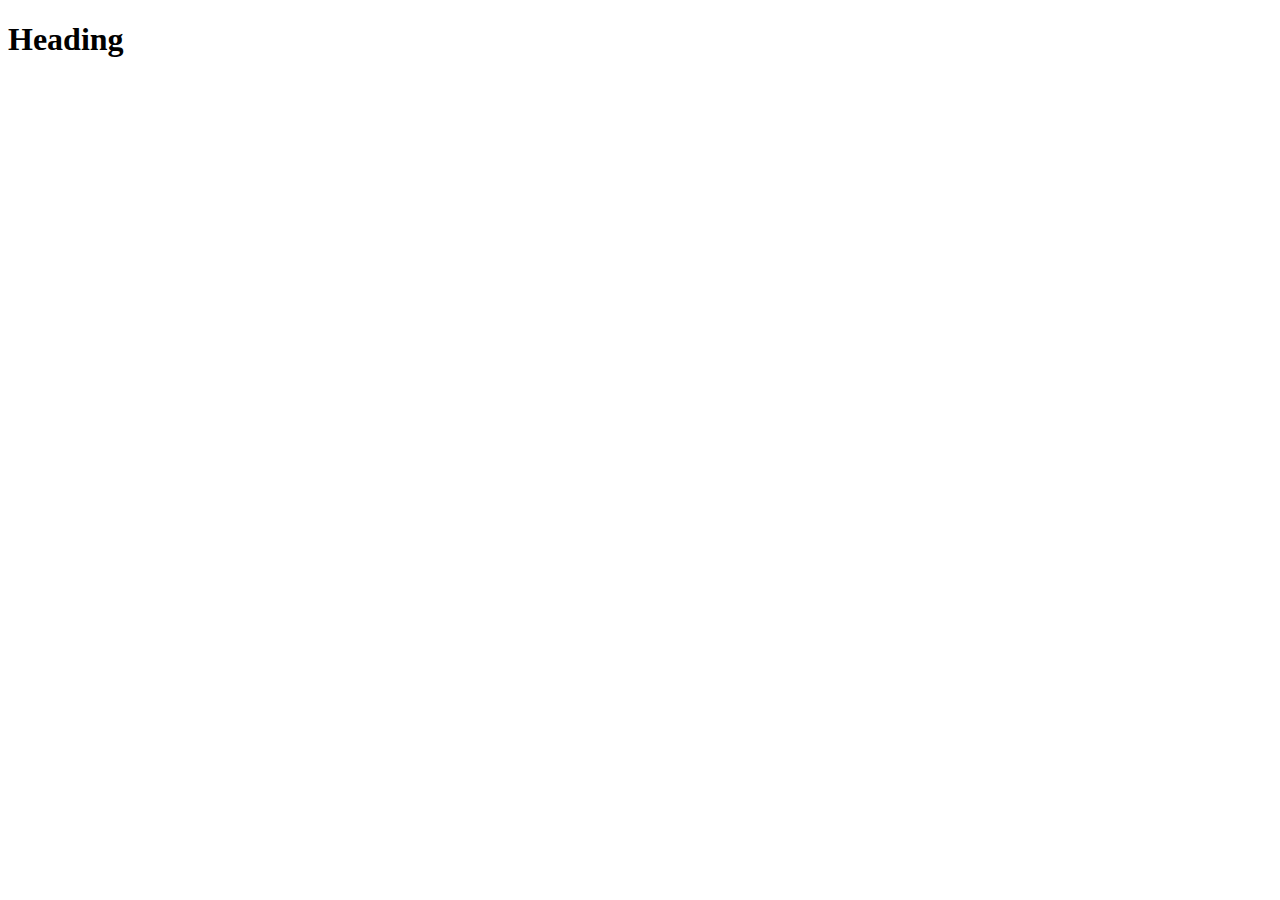
==== index.html @ 8a88f516 "Initial commit" ====
<!DOCTYPE html>
<html lang="en">
  <head>
    <meta charset="UTF-8">
    <meta name="viewport" content="width=device-width, initial-scale=1.0">
    <meta http-equiv="X-UA-Compatible" content="ie=edge">
    <title>Title</title>
    <link rel="stylesheet" href="screen.css">
  </head>
  <body>
    <h1>Heading</h1>
    <script src="index.js"></script>
  </body>
</html>
---- screen.css ----
/* Add screen styles below */
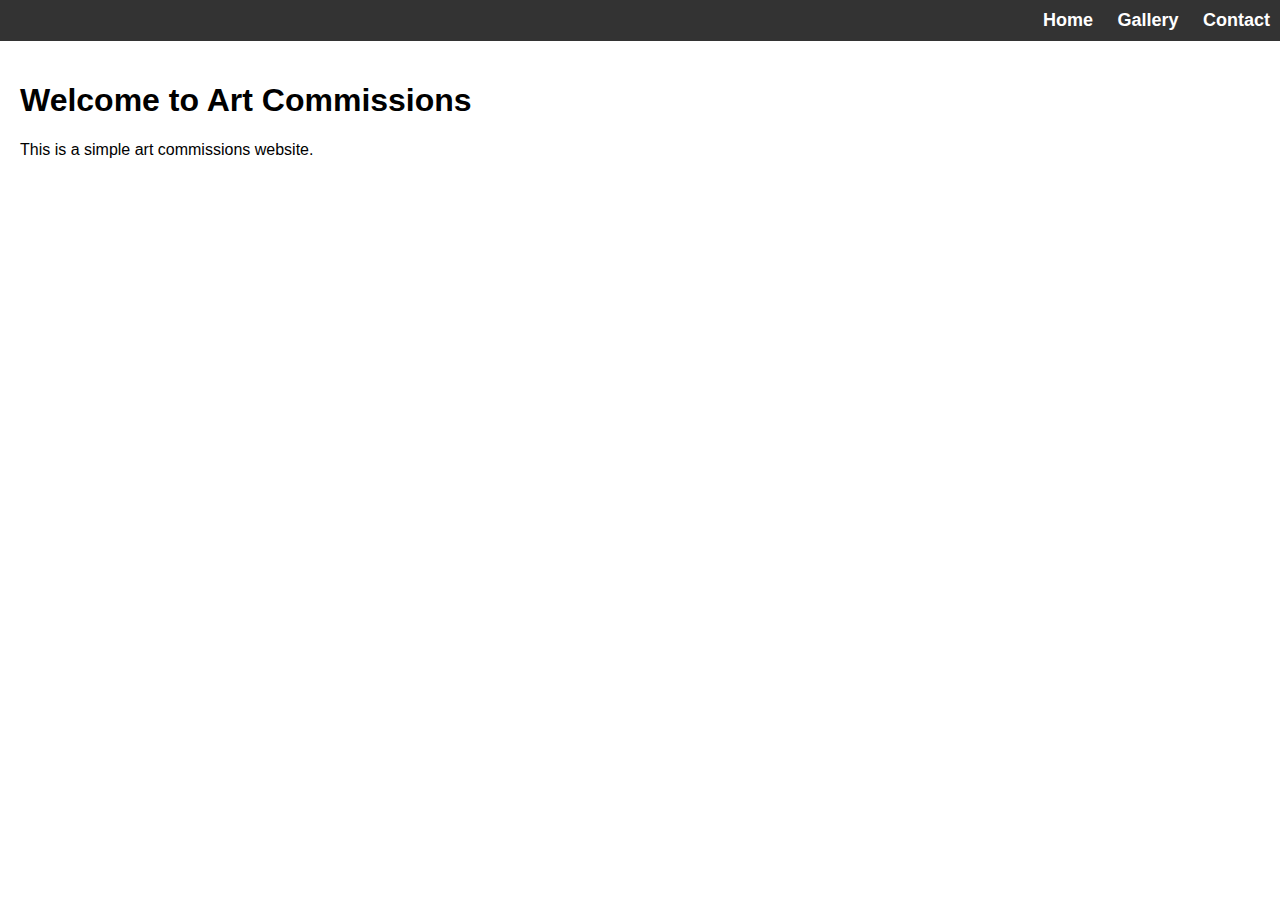
==== commit bacd4422: "basic website made" ====
--- a/index.html
+++ b/index.html
@@ -8,7 +8,21 @@
     <link rel="stylesheet" href="screen.css">
   </head>
   <body>
-    <h1>Heading</h1>
-    <script src="index.js"></script>
+    <header>
+      <nav class="navbar">
+          <ul>
+              <li><a href="index.html">Home</a></li>
+              <li><a href="gallery.html">Gallery</a></li>
+              <li><a href="contact.html">Contact</a></li>
+          </ul>
+      </nav>
+  </header>
+  
+  <section class="content">
+      <h1>Welcome to Art Commissions</h1>
+      <p>This is a simple art commissions website.</p>
+      <!-- Add more content as needed -->
+  </section>
+      </header>
   </body>
-</html>
+</html>--- a/screen.css
+++ b/screen.css
@@ -1 +1,43 @@
-/* Add screen styles below */
+body {
+    margin: 0;
+    font-family: 'Arial', sans-serif;
+}
+
+header {
+    background-color: #333;
+    padding: 10px 0;
+    position: sticky;
+    top: 0;
+    z-index: 100;
+    display: flex;
+    justify-content: flex-end; /* Align the header to the right */
+}
+
+.navbar {
+    width: 25%;
+    display: flex;
+    justify-content: flex-end;
+    flex-direction: row; /* Align the navbar text horizontally */
+}
+
+.navbar ul {
+    list-style-type: none;
+    margin: 0;
+    padding: 0;
+}
+
+.navbar li {
+    margin: 0 10px;
+    display: inline-block; /* Display horizontally */
+}
+
+.navbar a {
+    text-decoration: none;
+    color: white;
+    font-weight: bold;
+    font-size: 18px;
+}
+
+.content {
+    padding: 20px;
+}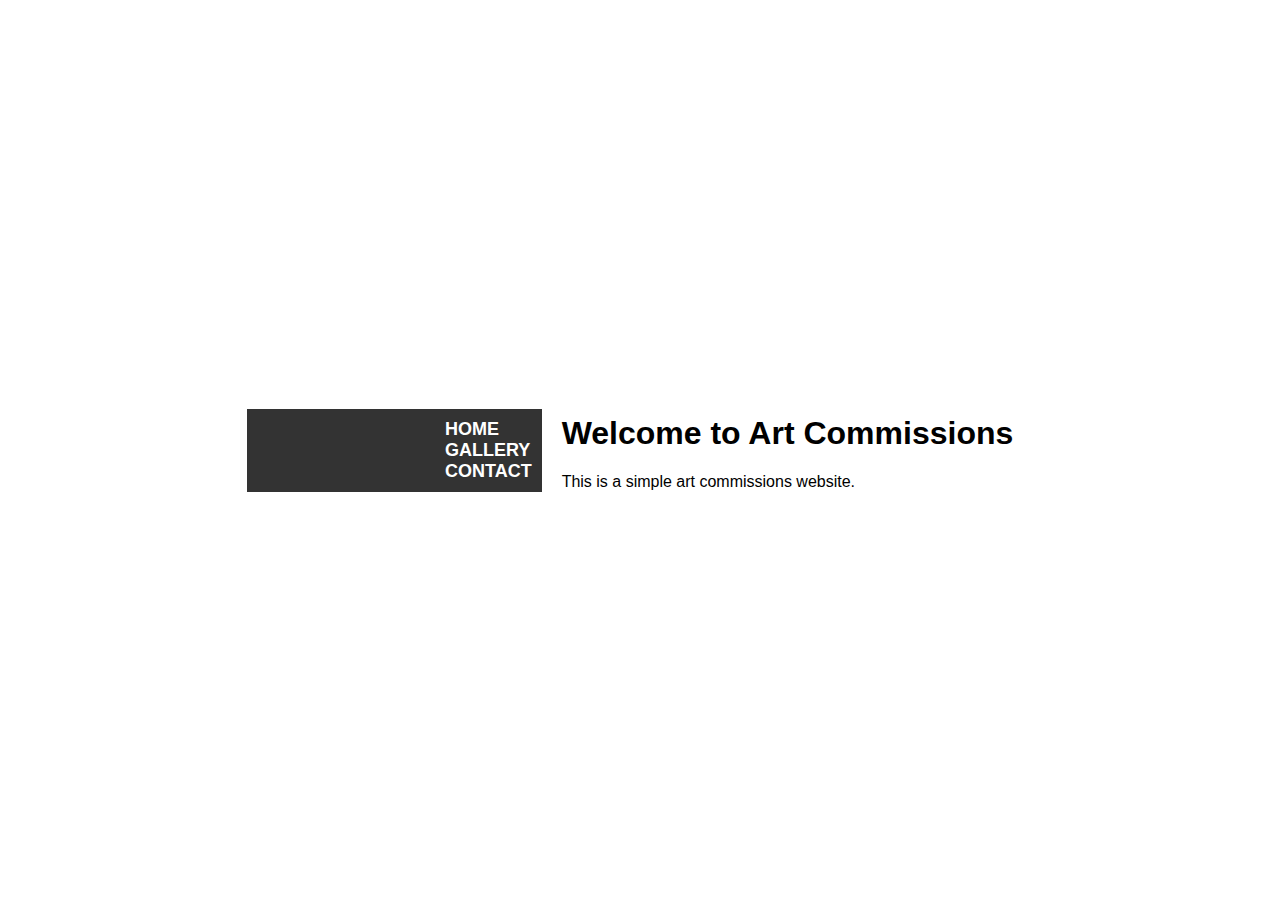
==== commit 5c521f4b: "test for centered text" ====
--- a/index.html
+++ b/index.html
@@ -11,9 +11,9 @@
     <header>
       <nav class="navbar">
           <ul>
-              <li><a href="index.html">Home</a></li>
-              <li><a href="gallery.html">Gallery</a></li>
-              <li><a href="contact.html">Contact</a></li>
+              <li><a href="index.html">HOME</a></li>
+              <li><a href="gallery.html">GALLERY</a></li>
+              <li><a href="contact.html">CONTACT</a></li>
           </ul>
       </nav>
   </header>
--- a/screen.css
+++ b/screen.css
@@ -1,8 +1,15 @@
 body {
+    display: flex;
+    align-items: center;
+    justify-content: center;
+    height: 100vh; /* Ensure the body takes the full height of the viewport */
     margin: 0;
     font-family: 'Arial', sans-serif;
 }
 
+h1 {
+    text-align: center;
+}
 header {
     background-color: #333;
     padding: 10px 0;
@@ -40,4 +47,33 @@
 
 .content {
     padding: 20px;
+}
+
+/* gallery.css */
+
+.gallery {
+    display: flex;
+    flex-wrap: wrap;
+    justify-content: space-evenly;
+}
+
+.artwork {
+    margin: 10px;
+}
+
+.artwork img {
+    max-width: 100%;
+    height: auto;
+    border: 1px solid #ddd;
+    border-radius: 5px;
+    transition: 0.3s;
+}
+
+.artwork img:hover {
+    border: 1px solid #555;
+}
+
+.h1
+{
+
 }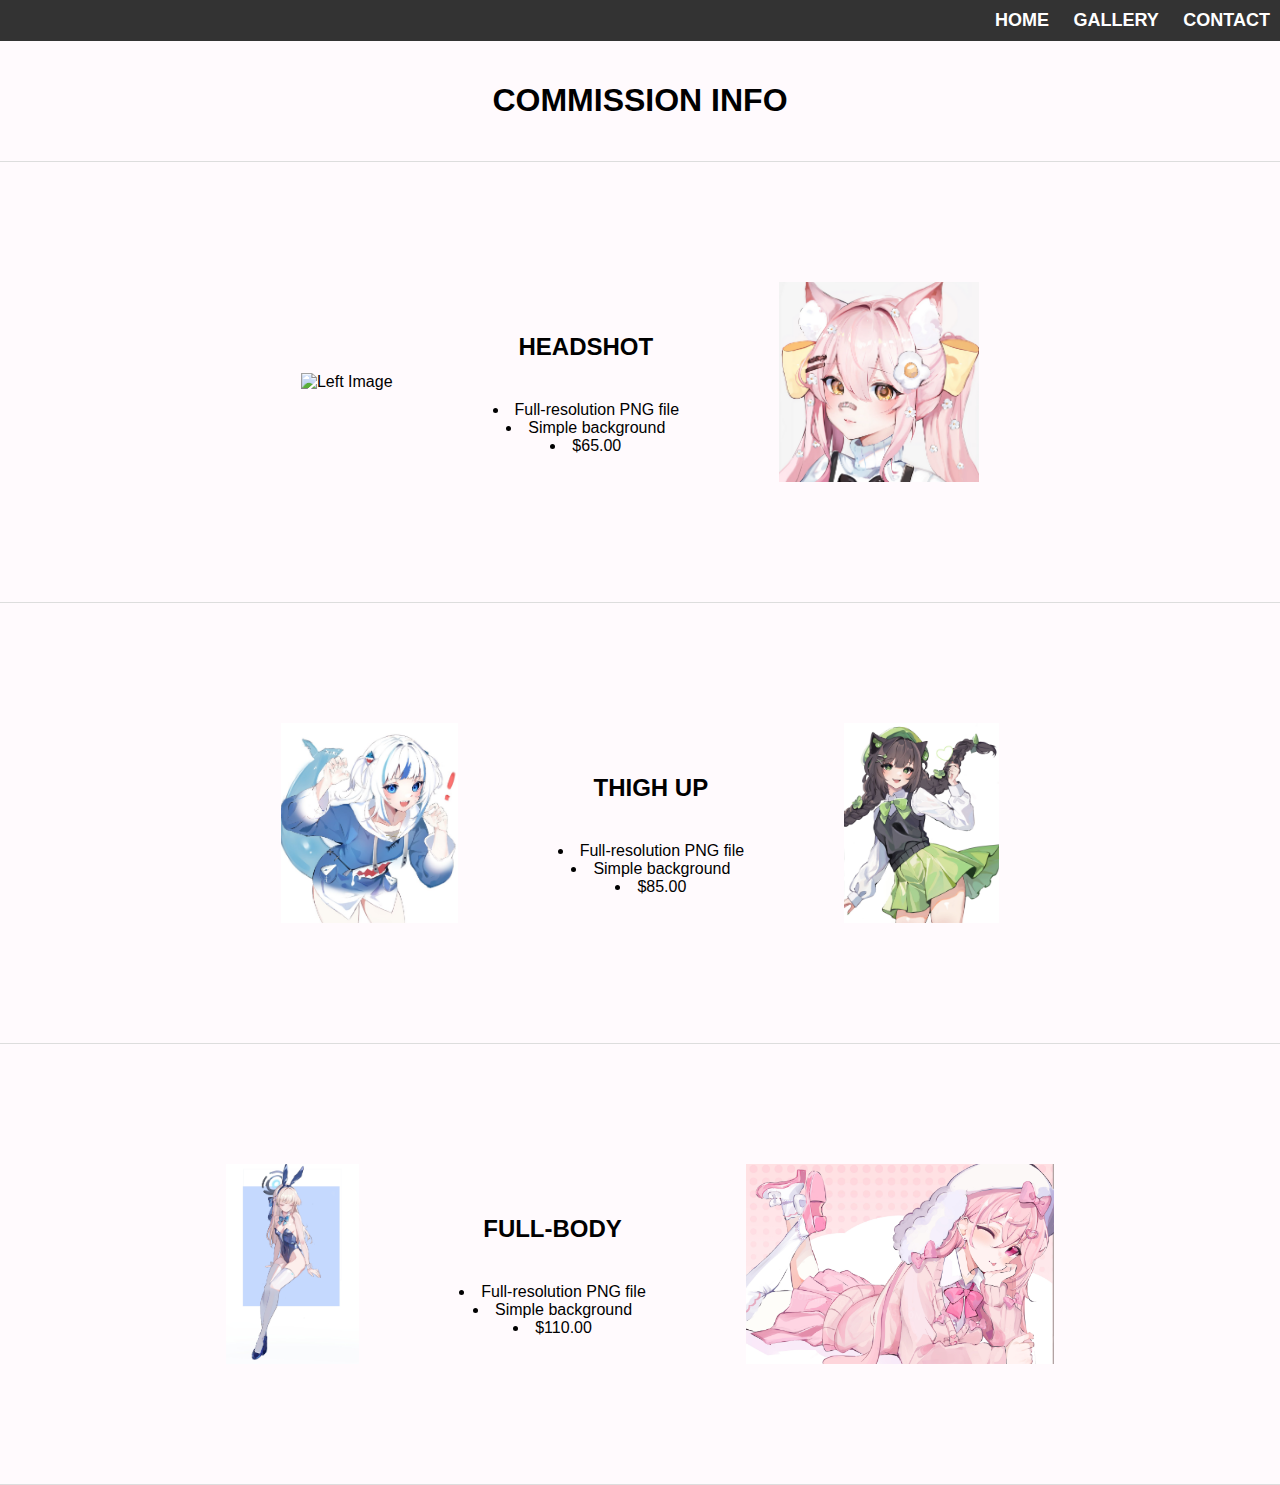
==== commit 0d22c174: "site updated" ====
--- a/index.html
+++ b/index.html
@@ -18,11 +18,56 @@
       </nav>
   </header>
   
-  <section class="content">
-      <h1>Welcome to Art Commissions</h1>
-      <p>This is a simple art commissions website.</p>
+  <section class="section">
+      <h1>COMMISSION INFO</h1>
+      
       <!-- Add more content as needed -->
   </section>
-      </header>
+  
+
+    <section class="section">
+        <div class="content">
+            <img src="cheesebfg.png" alt="Left Image">
+            <div class="centered-text">
+                <h2>HEADSHOT</h2>
+                <ul>
+                  <li>Full-resolution PNG file</li>
+                  <li>Simple background</li>
+                  <li>$65.00</li>
+                </ul>
+            </div>
+            <img src="headshot.png" alt="Right Image">
+        </div>
+    </section>
+  
+    <section class="section">
+        <div class="content">
+            <img src="shark.jpg" alt="Left Image">
+            <div class="centered-text">
+                <h2>THIGH UP</h2>
+                <ul>
+                  <li>Full-resolution PNG file</li>
+                  <li>Simple background</li>
+                  <li>$85.00</li>
+                </ul>
+            </div>
+            <img src="art1.jpg" alt="Right Image">
+        </div>
+    </section>
+  
+    <section class="section">
+        <div class="content">
+            <img src="fullbody.jpg" alt="Left Image">
+            <div class="centered-text">
+                <h2>FULL-BODY</h2>
+                <ul>
+                  <li>Full-resolution PNG file</li>
+                  <li>Simple background</li>
+                  <li>$110.00</li>
+                </ul>
+            </div>
+            <img src="art3.jpg" alt="Right Image">
+        </div>
+    </section>
   </body>
 </html>--- a/screen.css
+++ b/screen.css
@@ -1,15 +1,58 @@
+html
+{
+    background: #fffafd;
+
+}
 body {
-    display: flex;
-    align-items: center;
-    justify-content: center;
-    height: 100vh; /* Ensure the body takes the full height of the viewport */
     margin: 0;
     font-family: 'Arial', sans-serif;
 }
+h1
+{
+    text-align: center;
+    padding: 20px;
+}
 
-h1 {
+h2
+{
+    text-align: center;
+    padding: 20px;
+}
+.section {
+    border-bottom: 1px solid #ddd;
+}
+
+
+.content {
+    display: flex;
+    justify-content: center;
+    align-items: center;
+    padding: 20px;
     text-align: center;
 }
+
+img {
+    max-width: 100%;
+    height: auto;
+    max-height: 200px; /* Set a maximum height if needed */
+    margin: 100px;
+}
+.text-container {
+    max-width: 400px; /* Adjust the maximum width as needed */
+}
+
+.centered-text {
+    max-width: 100%; /* Ensure text doesn't exceed its container */
+}
+ul{
+    padding-left: 0;
+    
+}
+ul li {
+    list-style-position: inside;
+    
+ }
+
 header {
     background-color: #333;
     padding: 10px 0;
@@ -45,20 +88,17 @@
     font-size: 18px;
 }
 
-.content {
-    padding: 20px;
-}
 
 /* gallery.css */
 
-.gallery {
+.gallery
+{
     display: flex;
-    flex-wrap: wrap;
-    justify-content: space-evenly;
 }
 
-.artwork {
-    margin: 10px;
+.artwork{
+    flex: 33.33%;
+    padding: 5px;
 }
 
 .artwork img {
@@ -72,8 +112,3 @@
 .artwork img:hover {
     border: 1px solid #555;
 }
-
-.h1
-{
-
-}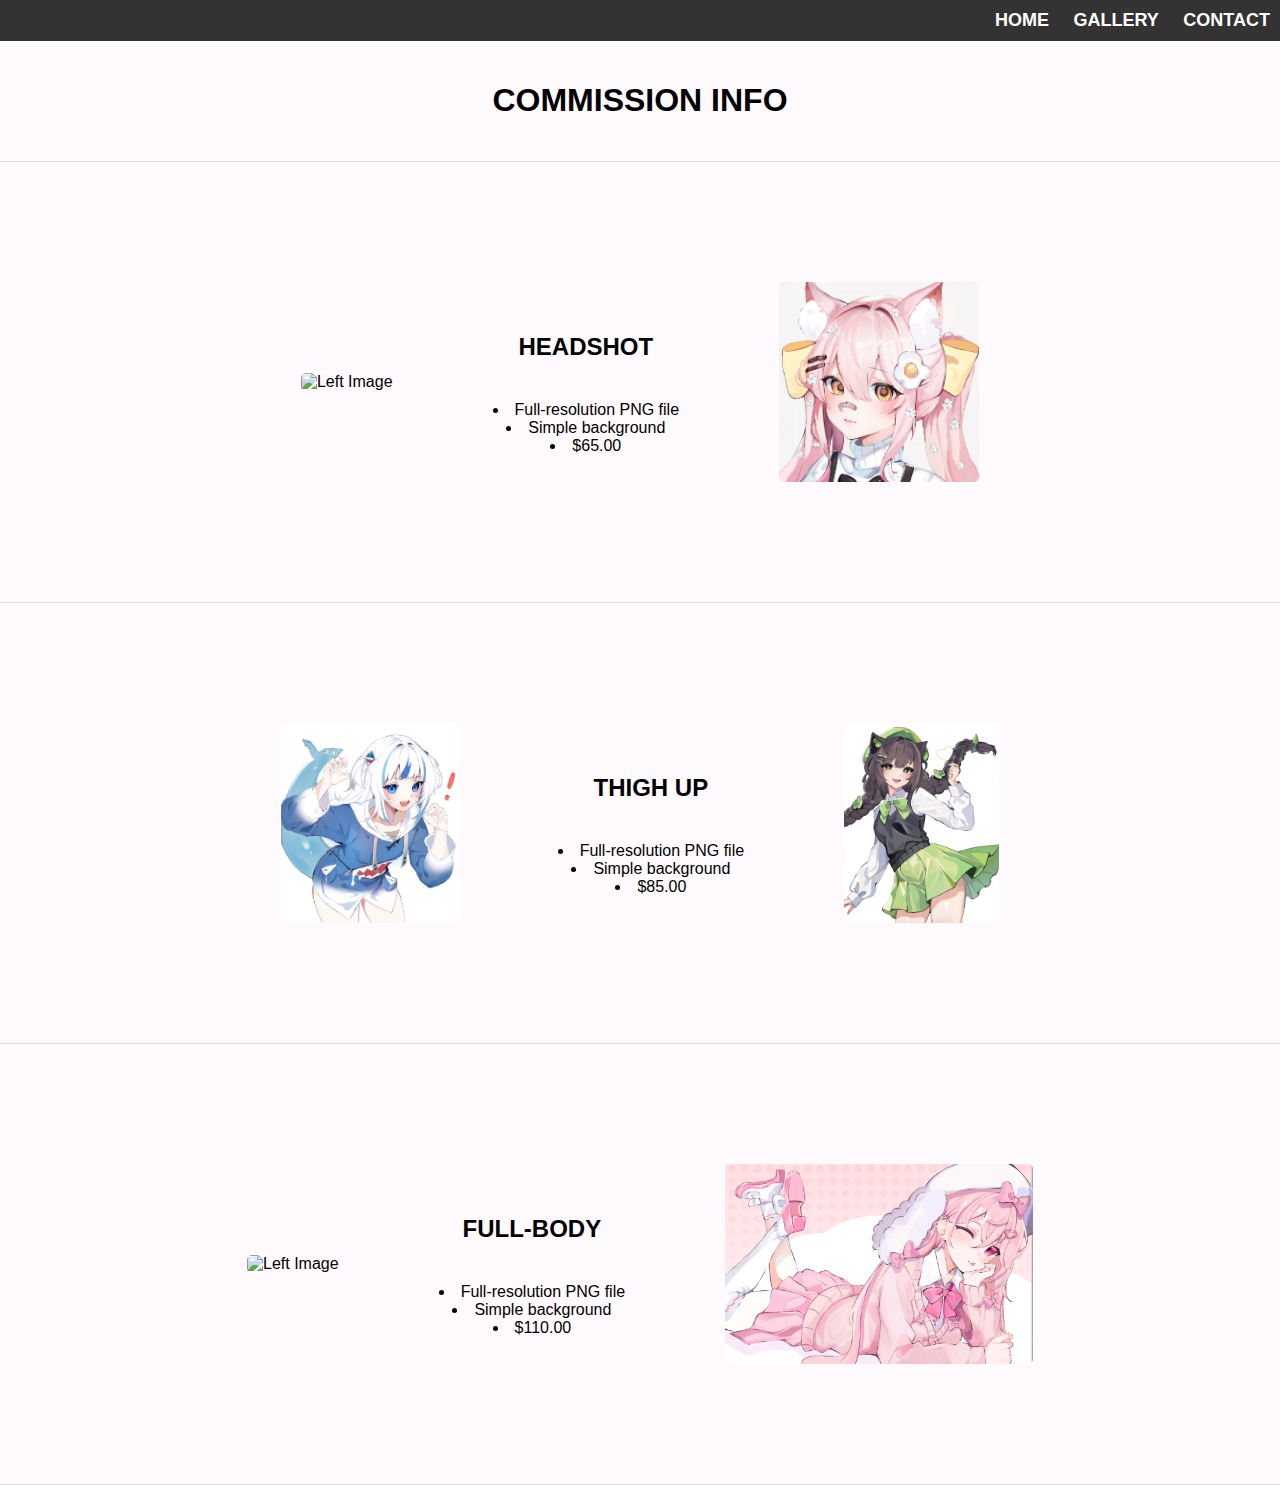
==== commit 3a7d71ab: "style tweaks" ====
--- a/index.html
+++ b/index.html
@@ -4,7 +4,7 @@
     <meta charset="UTF-8">
     <meta name="viewport" content="width=device-width, initial-scale=1.0">
     <meta http-equiv="X-UA-Compatible" content="ie=edge">
-    <title>Title</title>
+    <title>COMMISSIONS</title>
     <link rel="stylesheet" href="screen.css">
   </head>
   <body>
@@ -57,7 +57,7 @@
   
     <section class="section">
         <div class="content">
-            <img src="fullbody.jpg" alt="Left Image">
+            <img src="Illustration10.png" alt="Left Image">
             <div class="centered-text">
                 <h2>FULL-BODY</h2>
                 <ul>
--- a/screen.css
+++ b/screen.css
@@ -32,10 +32,11 @@
 }
 
 img {
-    max-width: 100%;
+    max-width: 50%;
     height: auto;
     max-height: 200px; /* Set a maximum height if needed */
     margin: 100px;
+    border-radius: 5px;
 }
 .text-container {
     max-width: 400px; /* Adjust the maximum width as needed */
